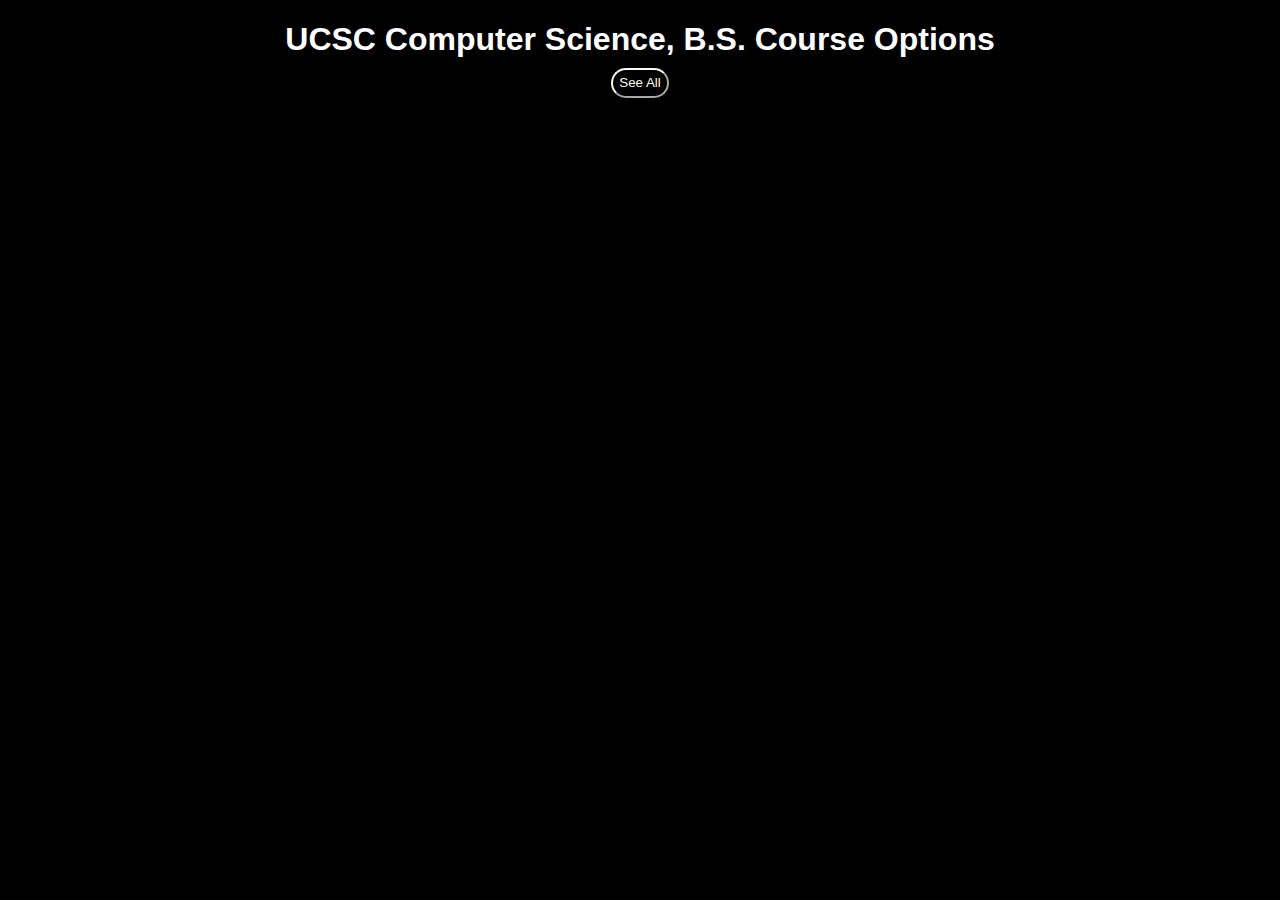
==== UCSC_CS_Classes/UCSCclasses.html @ 5a5fe286 "Fixed folder name & webpage size" ====
<!DOCTYPE html>
<meta charset="utf-8">
<title>UCSC Computer Science, B.S. Courses</title>

<h1>UCSC Computer Science, B.S. Course Options
    <div></div>
    <button id="seeAll" onclick="seeAllButton()">See All</button>
</h1>

<style>
    
    h1 {
        color: white;
        text-align: center;
        font-family: sans-serif;
    }
    
    button {
        background: none;
/*        shape-outside: ellipse();*/
        border-radius: 16px;
        height: 30px;
        color: floralwhite;
        border-color: floralwhite;
        font-family: sans-serif;
    }

    body {
        background-color: black;
    }

    .node {
        cursor: pointer;
    }

    .node circle {
        fill: #fff;
        stroke: steelblue;
        stroke-width: 1.5px;
    }

    .node text {
        fill: white;
        font: 12px sans-serif;
    }

    .link {
        fill: none;
        stroke: #ccc;
        stroke-width: 1.5px;
    }

    div.tooltip {
        position: absolute;
        text-align: center;
        color: black;
        width: 200px;
        height: 50px;
        padding: 8px;
        font: 10px sans-serif;
        background-color: aliceblue;
        border: solid 1px #aaa;
        border-radius: 8px;
        pointer-events: none;
    }

</style>
<body>
<script src="//d3js.org/d3.v5.min.js"></script>
<script src="UCSCclasses.js"></script>
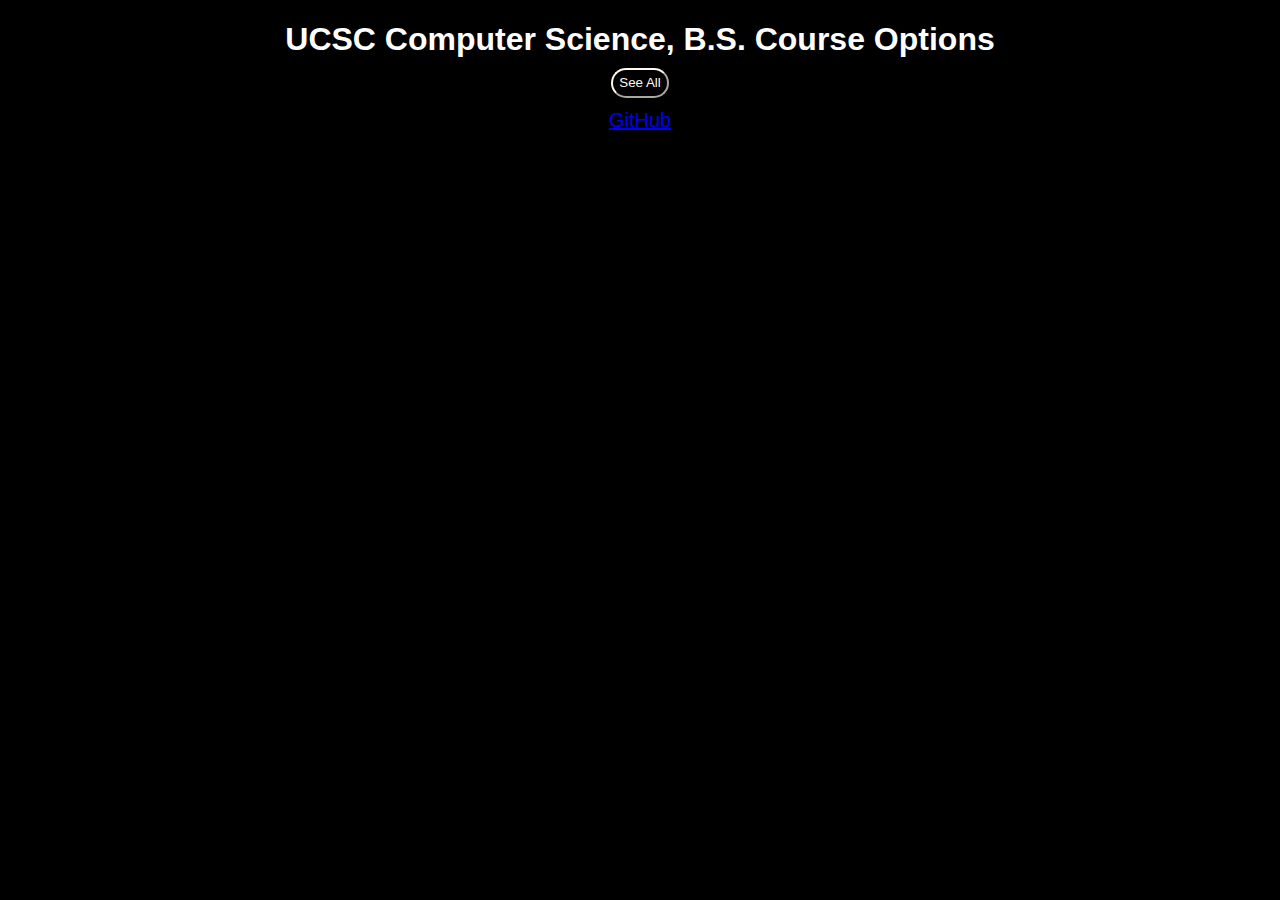
==== commit 49cdfe5a: "Added github link" ====
--- a/UCSC_CS_Classes/UCSCclasses.html
+++ b/UCSC_CS_Classes/UCSCclasses.html
@@ -5,9 +5,14 @@
 <h1>UCSC Computer Science, B.S. Course Options
     <div></div>
     <button id="seeAll" onclick="seeAllButton()">See All</button>
+    <div></div>
+<a href="https://github.com/SriyaLingampalli/sriyalingampalli.github.io/tree/master/UCSC_CS_Classes">GitHub</a>
 </h1>
-
 <style>
+    
+    a {
+        font: 20px sans-serif;
+    }
     
     h1 {
         color: white;
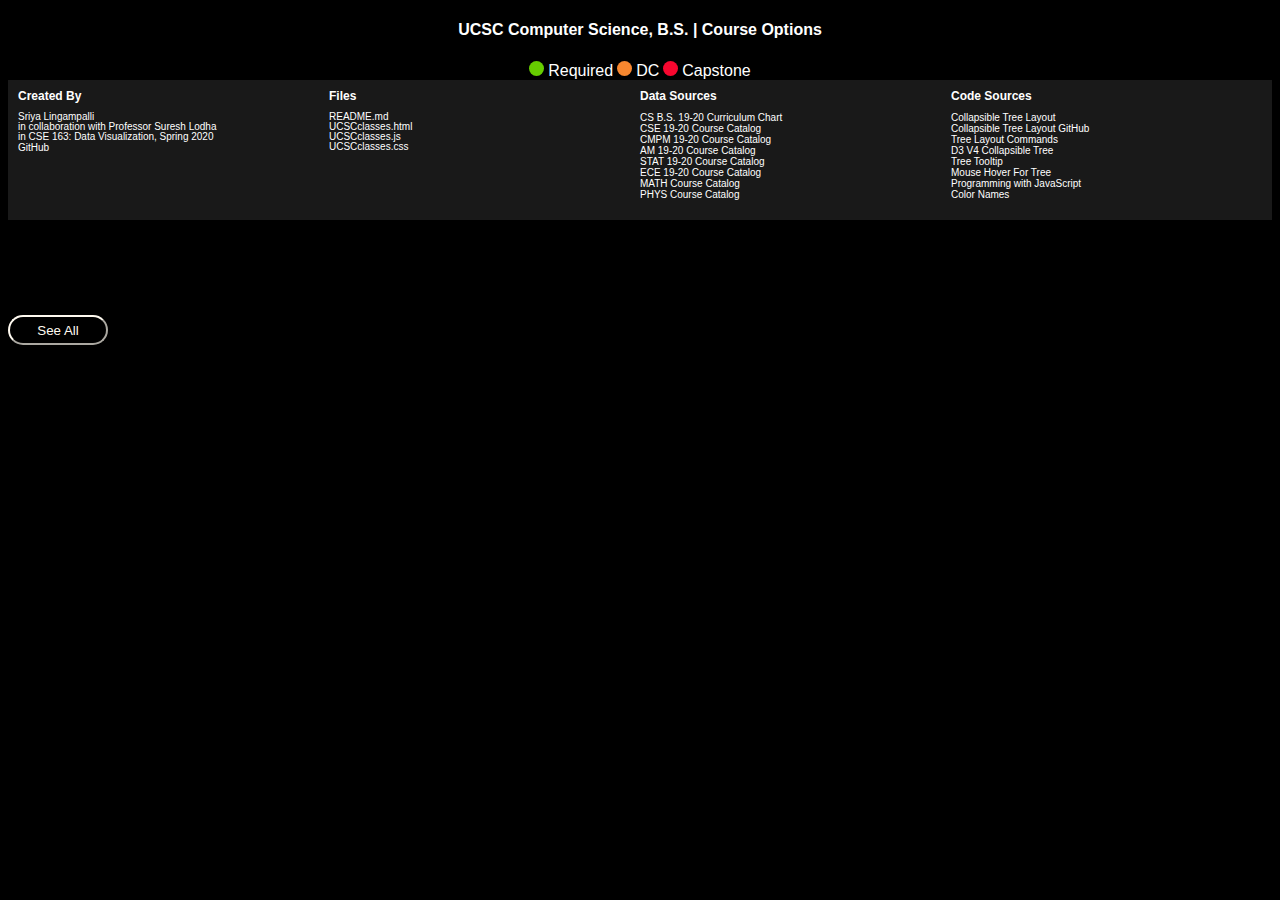
==== commit 69b61019: "Fixed overlapping, legend, & footer with sources" ====
--- a/UCSC_CS_Classes/UCSCclasses.html
+++ b/UCSC_CS_Classes/UCSCclasses.html
@@ -1,75 +1,77 @@
 <!DOCTYPE html>
 <meta charset="utf-8">
+<link rel="stylesheet" type="text/css" href="UCSCclasses.css">
+
 <title>UCSC Computer Science, B.S. Courses</title>
+<button id="seeAll" onclick="seeAllButton()">See All</button> 
+<h4>UCSC Computer Science, B.S. | Course Options</h4>
 
-<h1>UCSC Computer Science, B.S. Course Options
-    <div></div>
-    <button id="seeAll" onclick="seeAllButton()">See All</button>
-    <div></div>
-<a href="https://github.com/SriyaLingampalli/sriyalingampalli.github.io/tree/master/UCSC_CS_Classes">GitHub</a>
-</h1>
-<style>
-    
-    a {
-        font: 20px sans-serif;
-    }
-    
-    h1 {
-        color: white;
-        text-align: center;
-        font-family: sans-serif;
-    }
-    
-    button {
-        background: none;
-/*        shape-outside: ellipse();*/
-        border-radius: 16px;
-        height: 30px;
-        color: floralwhite;
-        border-color: floralwhite;
-        font-family: sans-serif;
-    }
+<div style="text-align:center">
+    <span id="req"></span>
+    <span>Required</span> 
+    <span id="dc"></span>
+    <span>DC</span> 
+    <span id="cap"></span>
+    <span>Capstone</span> 
+    <span class="dot"></span>
+</div>
+<script src="//d3js.org/d3.v5.min.js"></script>
+<script src="UCSCclasses.js"></script>
+<div> </div>
 
-    body {
-        background-color: black;
-    }
 
-    .node {
-        cursor: pointer;
-    }
+<!--
+<nav>
+    <ul id="mainMenu">
+        <li><a href="https://github.com/SriyaLingampalli/sriyalingampalli.github.io/tree/master/UCSC_CS_Classes">GitHub</a></li>
+    </ul>
+</nav>
+-->
 
-    .node circle {
-        fill: #fff;
-        stroke: steelblue;
-        stroke-width: 1.5px;
-    }
-
-    .node text {
-        fill: white;
-        font: 12px sans-serif;
-    }
-
-    .link {
-        fill: none;
-        stroke: #ccc;
-        stroke-width: 1.5px;
-    }
-
-    div.tooltip {
-        position: absolute;
-        text-align: center;
-        color: black;
-        width: 200px;
-        height: 50px;
-        padding: 8px;
-        font: 10px sans-serif;
-        background-color: aliceblue;
-        border: solid 1px #aaa;
-        border-radius: 8px;
-        pointer-events: none;
-    }
-
-</style>
-<body>
-<script src="//d3js.org/d3.v5.min.js"></script>
-<script src="UCSCclasses.js"></script>+<div class = "page-footer">
+    <div class="row">
+        <div class="column">Created By
+            <br>
+            <p>
+            Sriya Lingampalli 
+            <br>in collaboration with Professor Suresh Lodha 
+            <br>in CSE 163: Data Visualization, Spring 2020
+            <br><a href="https://github.com/SriyaLingampalli/sriyalingampalli.github.io/tree/master/UCSC_CS_Classes">GitHub</a>
+            </p>
+        </div>
+        <div class="column">Files
+            <p>
+            README.md
+            <br>UCSCclasses.html
+            <br>UCSCclasses.js
+            <br>UCSCclasses.css
+            </p>
+        </div>
+        <div class="column">
+            Data Sources
+                <p>
+                    <a href="https://undergrad.soe.ucsc.edu/sites/default/files/curriculum-charts/2019-07/CS_BS_19-20.pdf">CS B.S. 19-20 Curriculum Chart</a>
+                    <br><a href="https://courses.soe.ucsc.edu/courses/cse">CSE 19-20 Course Catalog</a>
+                    <br><a href="https://courses.soe.ucsc.edu/courses/cmpm">CMPM 19-20 Course Catalog</a>
+                    <br><a href="https://courses.soe.ucsc.edu/courses/am">AM 19-20 Course Catalog</a>
+                    <br><a href="https://courses.soe.ucsc.edu/courses/stat">STAT 19-20 Course Catalog</a>
+                    <br><a href="https://courses.soe.ucsc.edu/courses/ece">ECE 19-20 Course Catalog</a>
+                    <br><a href="https://www.math.ucsc.edu/courses/course-catalog.php">MATH Course Catalog</a>
+                    <br><a href="https://www.physics.ucsc.edu/academic-programs/courses/course-catalog.php">PHYS Course Catalog</a>
+                </p>
+        </div>
+        <div class="column">
+            Code Sources
+                <p>
+                    <a href="https://observablehq.com/@d3/collapsible-tree">Collapsible Tree Layout</a>
+                    <br><a href="https://gist.github.com/mbostock/4339083">Collapsible Tree Layout GitHub</a>
+                    <br><a href="https://d3-wiki.readthedocs.io/zh_CN/master/Tree-Layout">Tree Layout Commands</a>
+                    <br><a href="https://bl.ocks.org/d3noob/43a860bc0024792f8803bba8ca0d5ecd">D3 V4 Collapsible Tree</a>
+                    <br><a href="http://bl.ocks.org/anotherjavadude/2952964">Tree Tooltip</a>
+                    <br><a href="https://stackoverflow.com/questions/19297808/how-to-display-name-of-node-when-mouse-over-on-node-in-collapsible-tree-graph">Mouse Hover For Tree</a>
+                    <br><a href="https://books.google.com/books/about/Programming_with_JavaScript.html?id=TgOR-QiqpEYC">Programming with JavaScript</a>
+                    <br><a href="https://www.color-hex.com/color-names.html">Color Names</a>
+                </p>
+        </div>
+    </div>
+</div>--- a/UCSC_CS_Classes/UCSCclasses.css
+++ b/UCSC_CS_Classes/UCSCclasses.css
@@ -0,0 +1,177 @@
+span {
+    color: white;
+    font-family: sans-serif;
+}
+
+#req {
+    height: 15px;
+    width: 15px;
+    background-color: #66cd00;
+    border-radius: 50%;
+    display: inline-block;
+}
+
+#dc {
+    height: 15px;
+    width: 15px;
+    background-color: #f7872f;
+    border-radius: 50%;
+    display: inline-block;
+}
+
+#cap {
+    height: 15px;
+    width: 15px;
+    background-color: #f7072f;
+    border-radius: 50%;
+    display: inline-block;
+}
+
+h1 {
+    color: white;
+    text-align: center;
+    font-family: sans-serif;
+}
+
+h4 {
+    color: white;
+    text-align: center;
+    font-family: sans-serif;
+}
+
+button {
+    background: none;
+/*        shape-outside: ellipse();*/
+    border-radius: 16px;
+    height: 30px;
+    width: 100px;
+    color: floralwhite;
+    border-color: floralwhite;
+    font-family: sans-serif;
+    position:absolute;
+    transition: .5s ease;
+    top: 35%;
+}
+
+body {
+    background-color: black;
+}
+
+.node {
+    cursor: pointer;
+}
+
+.node circle {
+    fill: #fff;
+    stroke: steelblue;
+    stroke-width: 1.5px;
+}
+
+.node text {
+    fill: white;
+    font: 8px sans-serif;
+    font-weight: 600;
+}
+
+.link {
+    fill: none;
+    stroke: #ccc;
+    stroke-width: 1.5px;
+}
+
+div.tooltip {
+    position: absolute;
+    text-align: center;
+    color: black;
+    width: 200px;
+    height: 50px;
+    padding: 8px;
+    font: 9px sans-serif;
+    background-color: aliceblue;
+    border: solid 1px #aaa;
+    border-radius: 8px;
+    pointer-events: none;
+}
+
+a {
+    font: 10px sans-serif;
+    color: white;
+    text-decoration: none;
+}
+
+li {
+    font: 15px sans-serif;
+    color: white;
+    text-decoration: none;
+    padding:3px;
+}
+
+ol,ul {
+   list-style: none;
+}
+
+#mainMenu {
+    margin: 10px;
+    width: 900px;
+    font-family: sans-serif;
+}
+
+#mainMenu li {
+    display:block;
+/*        width:200px;*/
+    float:left;
+    margin-left:2px;
+    border:1px solid #000;
+}
+
+#mainMenu li {
+    display:block;
+/*        width:200px;*/
+    float:left;
+    margin-left:2px;
+    border:1px solid #000;
+}
+
+#mainMenu a {
+    display:block;
+    padding:3px;
+    text-decoration:none;
+    color:#fff;
+}
+
+#mainMenu a:hover {
+    background-color:#009;
+    color:#fff;
+}
+
+div.page-footer{
+    background: #191919;
+    text-align: left;
+    font-family: 'Open Sans', sans-serif;
+    font-size: 12px;
+    color: #fff;
+    line-height: 1;
+    padding: 10px;
+}
+
+.column {
+    float: left;
+    width: 25%;
+}
+
+.row:after {
+    content: "";
+    display: table;
+    clear: both;
+}
+
+div.column {
+    color: #fff;
+    font-size: 12px;
+    font-weight: bold;
+}
+
+p {
+    font-size: 10px;
+    font-weight: normal;
+}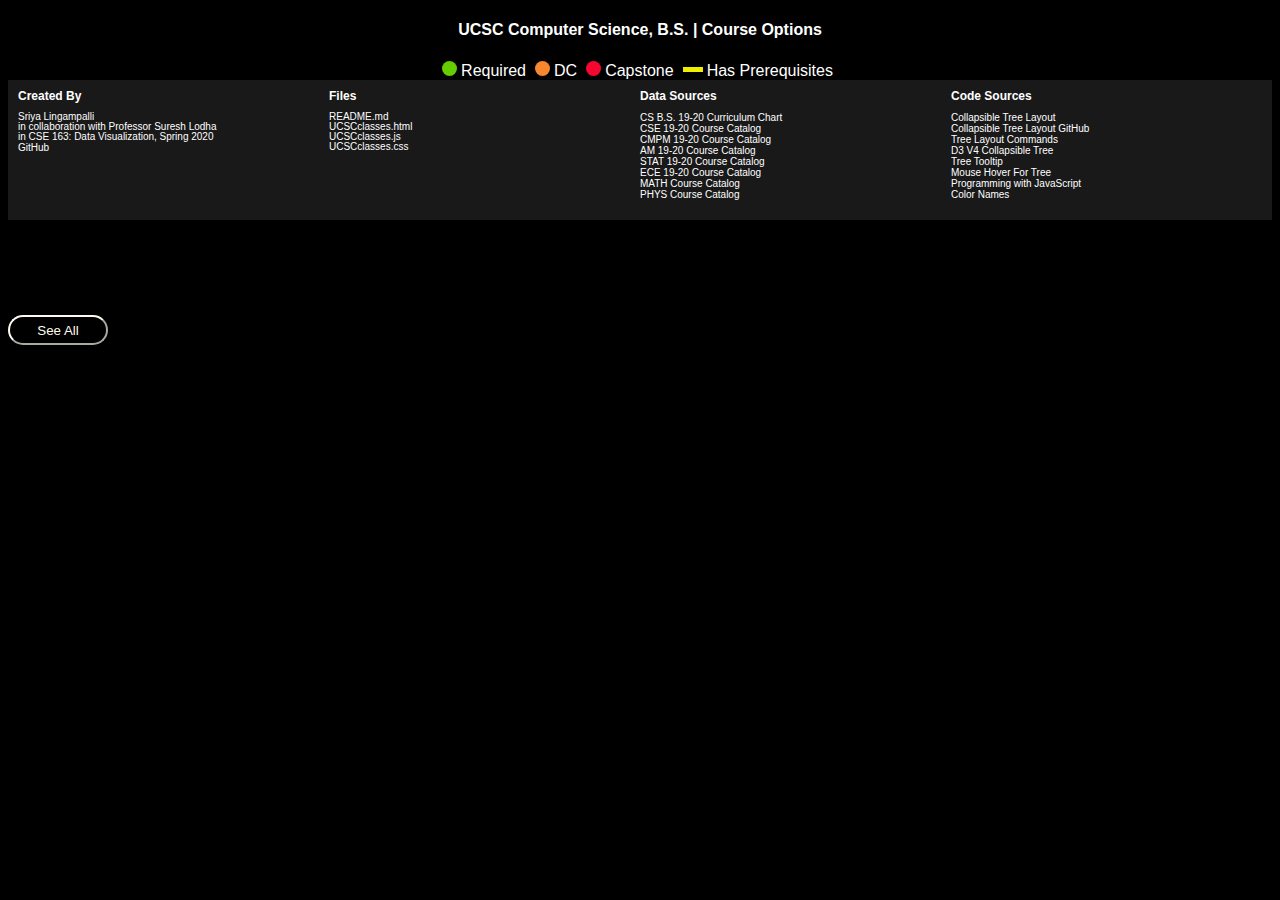
==== commit b6487f64: "Added more electives, prereq coloring, updated legend" ====
--- a/UCSC_CS_Classes/UCSCclasses.html
+++ b/UCSC_CS_Classes/UCSCclasses.html
@@ -8,12 +8,14 @@
 
 <div style="text-align:center">
     <span id="req"></span>
-    <span>Required</span> 
+    <span class="legText">Required</span> 
     <span id="dc"></span>
-    <span>DC</span> 
+    <span class="legText">DC</span> 
     <span id="cap"></span>
-    <span>Capstone</span> 
-    <span class="dot"></span>
+    <span class="legText">Capstone</span> 
+    <span id="sline"></span>
+    <span class="legText">Has Prerequisites</span> 
+    
 </div>
 <script src="//d3js.org/d3.v5.min.js"></script>
 <script src="UCSCclasses.js"></script>
--- a/UCSC_CS_Classes/UCSCclasses.css
+++ b/UCSC_CS_Classes/UCSCclasses.css
@@ -9,6 +9,10 @@
     background-color: #66cd00;
     border-radius: 50%;
     display: inline-block;
+}
+
+span.legText {
+    padding-right: 5px;
 }
 
 #dc {
@@ -25,6 +29,15 @@
     background-color: #f7072f;
     border-radius: 50%;
     display: inline-block;
+}
+
+#sline {
+    height: 5px;
+    width: 20px;
+    background-color: #eeee00;
+/*    border-radius: 50%;*/
+    display: inline-block;
+    margin-bottom: 4px;
 }
 
 h1 {
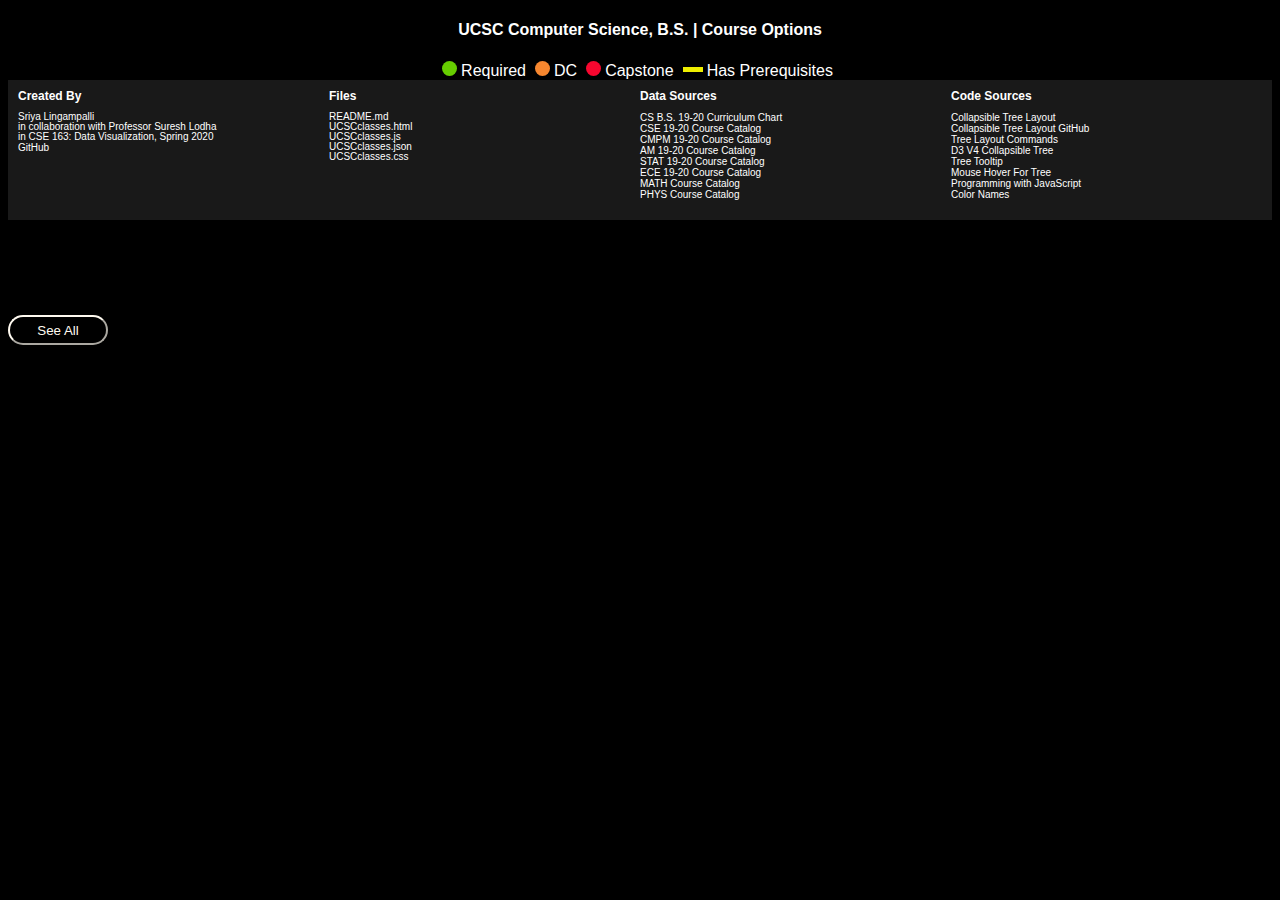
==== commit d41cf5e8: "updated footer & cleaned code comments" ====
--- a/UCSC_CS_Classes/UCSCclasses.html
+++ b/UCSC_CS_Classes/UCSCclasses.html
@@ -21,15 +21,6 @@
 <script src="UCSCclasses.js"></script>
 <div> </div>
 
-
-<!--
-<nav>
-    <ul id="mainMenu">
-        <li><a href="https://github.com/SriyaLingampalli/sriyalingampalli.github.io/tree/master/UCSC_CS_Classes">GitHub</a></li>
-    </ul>
-</nav>
--->
-
 <div class = "page-footer">
     <div class="row">
         <div class="column">Created By
@@ -46,6 +37,7 @@
             README.md
             <br>UCSCclasses.html
             <br>UCSCclasses.js
+            <br>UCSCclasses.json
             <br>UCSCclasses.css
             </p>
         </div>
